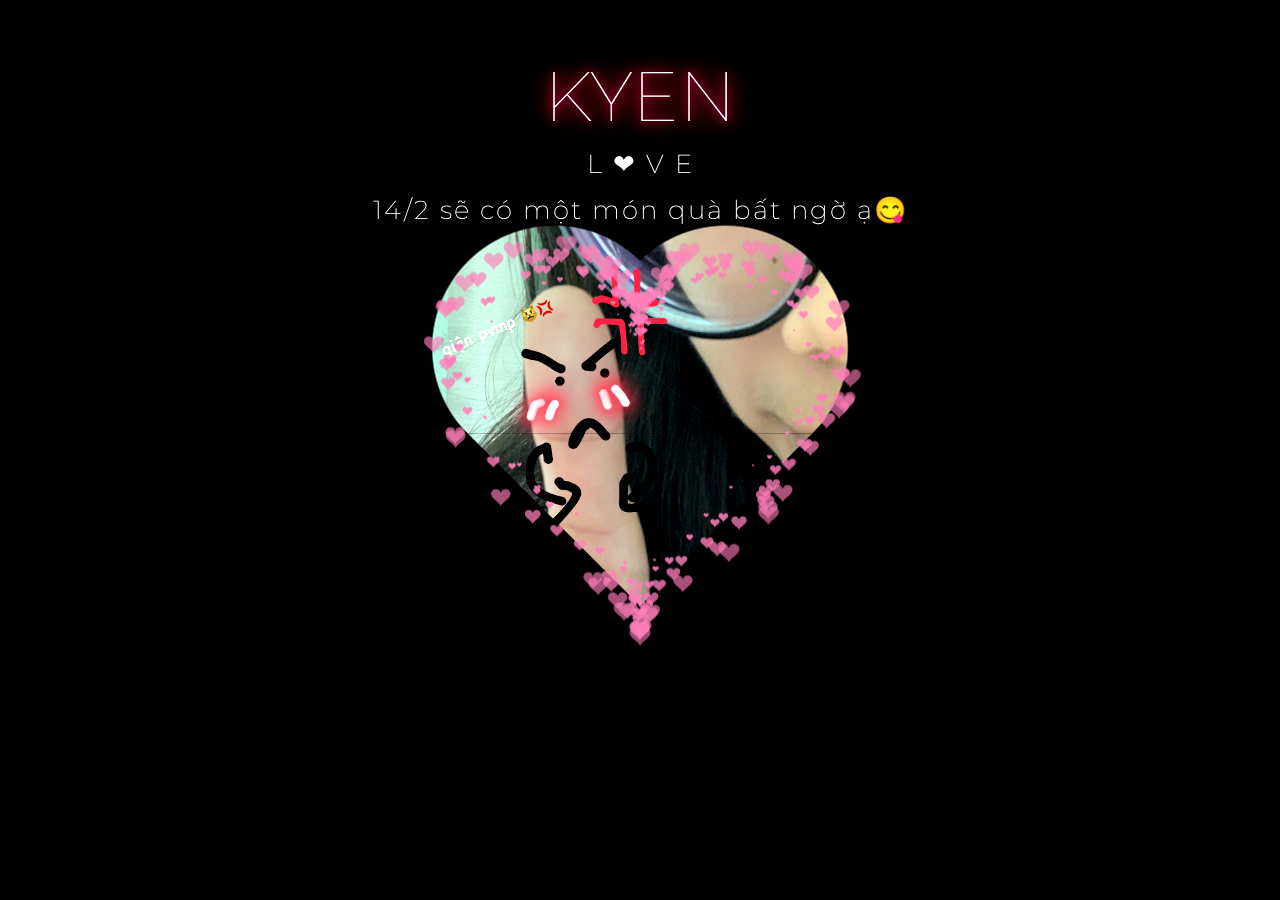
==== iu.html @ fcff286c "iu em" ====
<!DOCTYPE html>
<html>
    <head>
        <meta charset="utf-8" />
        <link rel="preconnect" href="https://fonts.googleapis.com" />
        <link rel="preconnect" href="https://fonts.gstatic.com" crossorigin />
        <link
            href="https://fonts.googleapis.com/css2?family=Montserrat:wght@200;300;400;600&display=swap"
            rel="stylesheet"
        />
        <link href="css/main.css" rel="stylesheet" />
    </head>

    <body>
        <!-- <audio autoplay="autopaly">
      <source src="renxi.mp3" type="audio/mp3" />
    </audio> -->
        <!-- 星空html -->
        <!-- <div> -->
        <div class="container2">
            <div class="content">
                <canvas id="universe"></canvas>
            </div>
        </div>
        <!-- </div> -->
        <div class="title">
            <!-- EDIT HERE -->
            <h1 class="STARDUST2">KYEN</h1>
            <h3 class="STARDUST3">L <strong>❤</strong> V E</h3>
            <h3>14/2 sẽ có một món quà bất ngờ ạ😋</h3>
            <img class="img" src="./kyengian.jpg" alt="JUNO_OKYO" />
            <canvas id="pinkboard"></canvas>
        </div>

        <script src="https://cdnjs.cloudflare.com/ajax/libs/jquery/1.10.2/jquery.min.js"></script>
        <script src="js/main.js"></script>
        <script src="js/particle.js"></script>
        <script src="js/universe.js"></script>
    </body>
</html>
---- css/main.css ----
.more-pens {
  position: fixed;
  left: 20px;
  bottom: 20px;
  z-index: 10;
  font-family: "Montserrat";
  font-size: 12px;
}

a.white-mode, a.white-mode:link, a.white-mode:visited, a.white-mode:active {
  font-family: "Montserrat";
  font-size: 12px;
  text-decoration: none;        /* background: #212121; */
  padding: 4px 8px;
  color: #f7f7f7;
}

a.white-mode:hover, a.white-mode:link:hover, a.white-mode:visited:hover, a.white-mode:active:hover {
  background: #edf3f8;
  color: #212121;
}

.title {
  z-index: 9999 !important;
  position: absolute;
  left: 50%;
  top: 42%;
  transform: translateX(-50%) translateY(-50%);
  font-family: "Montserrat";
  text-align: center;
  width: 100%;
}

.title h1 {
  z-index: 99;
  position: relative;
  color: #fff;
  font-weight: 100;
  font-size: 70px;
  padding: 0;
  margin: 0;
  line-height: 1;
  text-shadow: 0 0 10px #ff006c, 0 0 20px #ff006c, 0 0 30px #ff006c, 0 0 40px #ff417d, 0 0 70px #ff417d, 0 0 80px #ff417d, 0 0 100px #ff417d, 0 0 150px #ff417d;
}

.title h1 span {
  z-index: 99;
  font-weight: 600;
  padding: 0;
  margin: 0;
  color: #ffffff;
}

.title h3 {
  z-index: 99;
  font-weight: 200;
  font-size: 26px;
  padding: 0;
  margin: 0;
  line-height: 1;
  color: #ffffff;
  letter-spacing: 2px;
}

/* 爱心css */
canvas {
  position: absolute;
  width: 100%;
  height: 100%;
}

.img {
  position: absolute;
  left: 50%;
  top: 60%;
  transform: translate(-50%, -50%);
  width: 420px;
  height: 420px;
}

#pinkboard {
  position: relative;
  top: 0%;
  left: 0%;
  height: 429px;
}

.STARDUST1 {
  position: relative !important;
  top: -60px;
}

.STARDUST2 {
  position: relative !important;
  top: -40px;
}

.STARDUST3 {
  position: relative !important;
  top: -20px;
}

/* 星空css */
html, body {
  padding: 0px;
  margin: 0px;
  width: 100%;
  height: 100%;
  position: fixed;
}

body {
  display: flex;
  justify-content: center;
  align-items: center;
  -webkit-filter: contrast(120%);
  filter: contrast(120%);
  background-image: radial-gradient(1600px at 70% 120%, rgba(33, 39, 80, 1) 10%, #020409 100%) !important;        /* background-color: black; */
}

.container2 {

  /* z-index: 8; */
  position: absolute;
  width: 100%;
  height: 100%;
  background-image: radial-gradient(1600px at 70% 120%, rgba(33, 39, 80, 1) 10%, #020409 100%) !important;
}

.content {
  width: inherit;
  height: inherit;
  width: 100%;
  height: 100%;
  background-image: radial-gradient(1600px at 70% 120%, rgba(33, 39, 80, 1) 10%, #020409 100%) !important;
}

#universe {
  width: 100%;
  height: 100%;
}

#footerContent {
  font-family: sans-serif;
  font-size: 110%;
  color: rgba(200, 220, 255, 0.3);
  width: 100%;
  position: fixed;
  bottom: 0px;
  padding: 20px;
  text-align: center;
  z-index: 20;
}

/* #footer {
  position: absolute;
  bottom: 0px;
  height: 300px;
  width: 100%;
} */
#scene {
  height: 100%;
  position: absolute;
  left: 50%;
  margin-left: -800px;
}

a {
  text-decoration: none;
  color: rgba(200, 220, 255, 1);
  opacity: 0.4;
  transition: opacity 0.4s ease;
}

a:hover {
  opacity: 1;
}

/* heart image: https://stackoverflow.com/a/51216413 */
img {

  /* width: 200px; */
  aspect-ratio: 1;
  object-fit: cover;
  --_m: radial-gradient(#000 69%, #0000 70%) 84.5% fill/100%;
  -webkit-mask-box-image: var(--_m);
  mask-border: var(--_m);
  clip-path: polygon(-41% 0, 50% 91%, 141% 0);
}
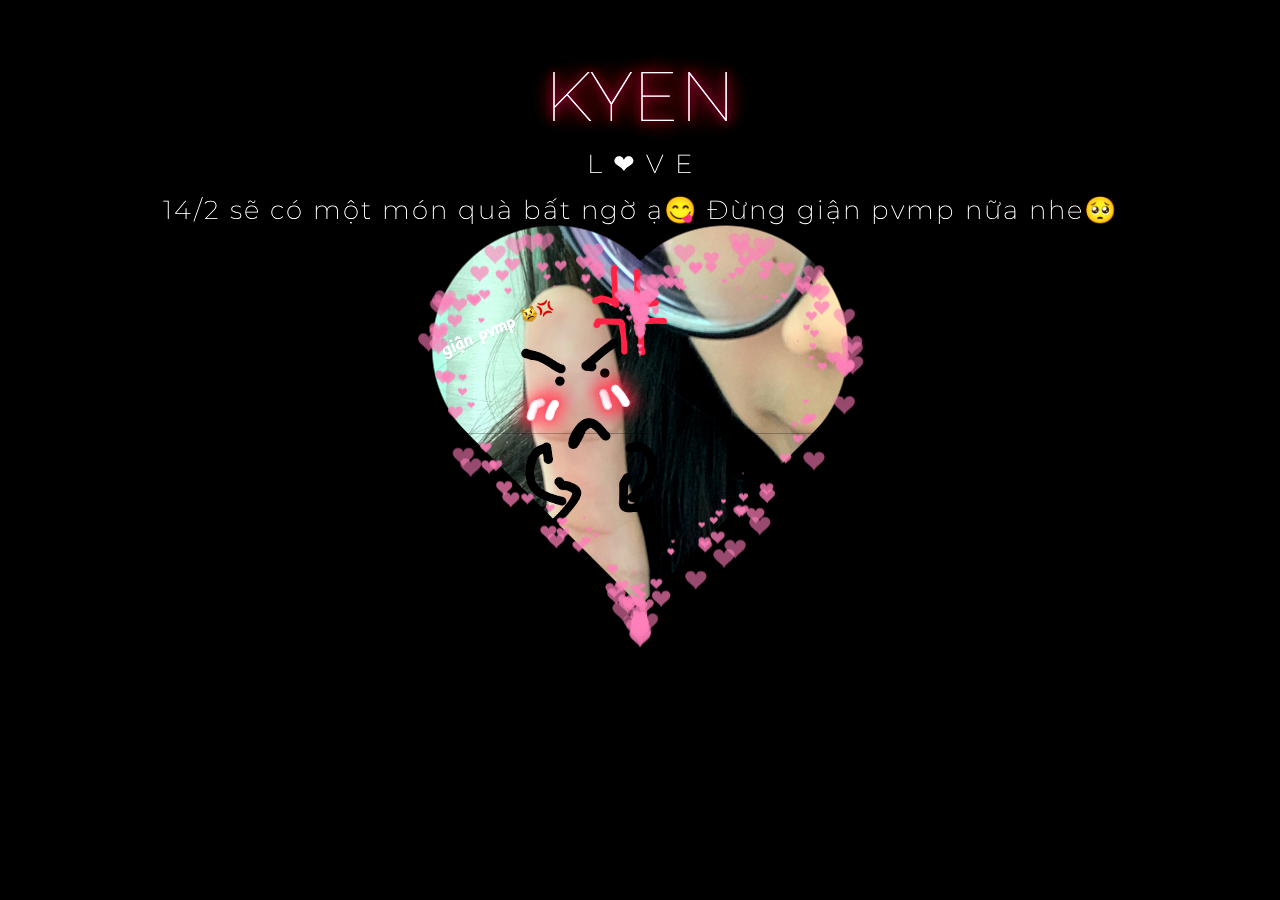
==== commit 117b96d2: "iu em lan 2" ====
--- a/iu.html
+++ b/iu.html
@@ -27,7 +27,7 @@
             <!-- EDIT HERE -->
             <h1 class="STARDUST2">KYEN</h1>
             <h3 class="STARDUST3">L <strong>❤</strong> V E</h3>
-            <h3>14/2 sẽ có một món quà bất ngờ ạ😋</h3>
+            <h3>14/2 sẽ có một món quà bất ngờ ạ😋 Đừng giận pvmp nữa nhe🥺</h3>
             <img class="img" src="./kyengian.jpg" alt="JUNO_OKYO" />
             <canvas id="pinkboard"></canvas>
         </div>
